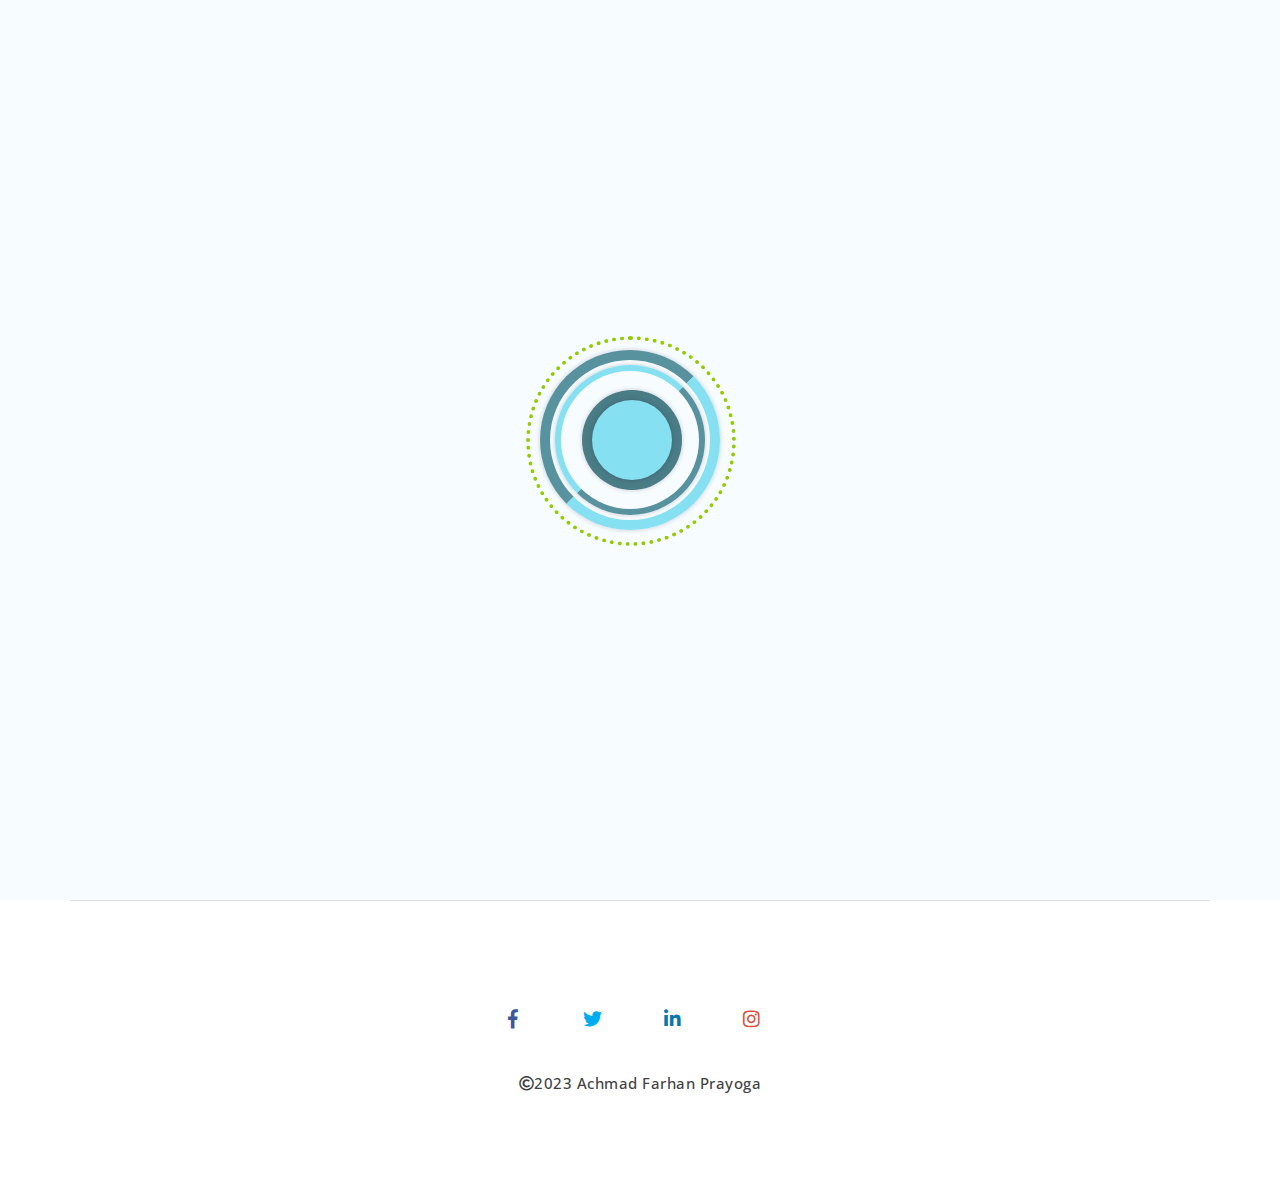
==== index.html @ 93ee387c "Web Teguh" ====
<!DOCTYPE html>
<html lang="en">
<head>
    <meta charset="utf-8">
    <meta http-equiv="X-UA-Compatible" content="IE=edge">
    <meta name="viewport" content="width=device-width, initial-scale=1, shrink-to-fit=no">
    <meta name="author" content="Themes Industry">
    <!-- description -->
    <meta name="description" content="MegaOne is a highly creative, modern, visually stunning and Bootstrap responsive multipurpose agency and HTML5 template with 14 ready home page demos.">
    <!-- keywords -->
    <meta name="keywords" content="creative, modern, clean, bootstrap responsive, html5, css3, portfolio, blog, agency, templates, multipurpose, one page, corporate, start-up, studio, branding, designer, freelancer, carousel, parallax, photography, personal, masonry, grid, faq">
    <!-- Page Title -->
    <title>Education | MegaOne HTML5 Template</title>
    <link rel="stylesheet" href="vendor/css/jquery.fancybox.min.css">
    <!-- Favicon -->
    <link rel="icon" href="education/img/favicon.ico">
    <!-- Bundle -->
    <link rel="stylesheet" href="vendor/css/bundle.min.css">
    <!-- Plugin Css -->
    <link rel="stylesheet" href="vendor/css/jquery.fancybox.min.css">
    <link rel="stylesheet" href="vendor/css/cubeportfolio.min.css">
    <link rel="stylesheet" href="education/css/animate.min.css">
    <link rel="stylesheet" href="vendor/css/line-awesome.min.css">
    <!-- Style Sheet -->
    <link rel="stylesheet" href="vendor/css/owl.carousel.min.css">
    <link rel="stylesheet" href="education/css/style.css">
<body background="education/img/bg-belakang-2.png"></body>

</head>
<body data-spy="scroll" data-target=".navbar" data-offset="150">

<!--  PRELOADER  -->
<div class="loader1">
    <div class="loading-area">
        <div class="circle"></div>
    <div class="circle-small"></div>
    <div class="circle-big"></div>
    <div class="circle-inner-inner"></div>
    <div class="circle-inner"></div>
    </div>
</div>

<header>

    <a class="scroll-top-arrow" href="javascript:void(0);"><i class="fa fa-angle-up"></i></a>

    <!--    NAVBAR FOR LARGE SCREEN-->
    <nav id="my-nav1" class="navbar navbar-expand-lg navbar-light bg-light stroke navbar-light-vision">
        <div class="container">
                <a href="#background-carousal" title="Logo" class="logo scroll link ">
                    <img src="education/img/logo-img.png" alt="logo" class="logo-dark default">
                </a>

            <div class="my-tog-btn">
                <span></span>
                <span></span>
                <span></span>
            </div>

            <div class="collapse navbar-collapse" id="navbarSupportedContent1" >
                    <ul class="navbar-nav ml-auto">
                        <li class="nav-item">
                            <a class="nav-link scroll active" href="#background-carousal">Home</a>
                        </li>
                        <li class="nav-item">
                            <a class="nav-link" href="education/biography.html">Biography</a>
                        </li>
                        <li class="nav-item">
                            <a class="nav-link" href="education/absensi.html">Absensi</a>
                        </li>
                        <li class="nav-item">
                            <a class="nav-link" href="education/Quiz.html">Quiz</a>
                        </li>
                        <li class="nav-item">
                            <a class="nav-link" href="education/materi.html">Materi</a>
                        </li>
                        <li class="nav-item">
                            <a class="nav-link" href="education/vidio.html">Vidio Pembelajaran</a>
                        </li>
                    </ul>
                </div>


            </div>
    </nav>

    <div class="outer-window">
        <div class="navbar-content">

            <nav class="navbar1">
            <a class="close-outerwindow"><i class="las la-times"></i></a>
                <a href="#background-carousal"><img src="education/img/logo-img.png" alt="logo" class="logo-small-nav default"></a>
            <ul class="navbar-nav">
                <li class="nav-item">
                    <a class="nav-link active" href="index.html">Home</a>
                </li>
                <li class="nav-item">
                    <a class="nav-link" href="education/about.html">About</a>
                </li>
                <li class="nav-item">
                    <a class="nav-link" href="education/courses.html">Courses</a>
                </li>
                <li class="nav-item">
                    <a class="nav-link" href="education/gallery.html">Gallery</a>
                </li>
                <li class="nav-item">
                    <a class="nav-link" href="education/blog.html">Blog</a>
                </li>
                <li class="nav-item">
                    <a class="nav-link" href="education/contact.html">Contact</a>
                </li>
            </ul>
        </nav>
    </div>
    </div>

</header>

<section id="background-carousal" class="background-carousal">
    <div class="row">
        <div class="col-12">

            <div class="img-area">

                <div id="carouselFade" class="carousel slide carousel-fade" data-ride="carousel">
                    <div class="carousel-inner ml-lg-10 ">
                        <div class="carousel-item active">
                        </div>
                        <div class="carousel-item">
                        </div>
                        <div class="carousel-item">
                        </div>
                    </div>

                 </div>

                <div class="carousal-overlay">
                    <div class="main-content ">

                        <div class="social_icon">
                            <ul class="social-icon">
                                <li class="fb"><a href="#"><i class="fab fa-facebook-f"></i></a></li>
                                <li class="twit"><a href="#"><i class="fab fa-twitter"></i></a></li>
                                <li class="linkedin"><a href="#"><i class="fab fa-linkedin-in"></i></a></li>
                                <li class="insta"><a href="#"><i class="fab fa-instagram"></i></a></li>
                            </ul>
                        </div>

                        <div class="container">
                            <div class="row content-carousal">

                                <div class="col-sm-12 col-lg-6 d-flex justify-content-center align-items-center">
                                <div class="row margin-top-sm">

                                    <div class="col-6 mini-slider p-0">

                                        <div id="carouselExampleSlidesOnly" class="carousel slide image-div" data-ride="carousel">
                                            <div class="carousel-inner">
                                                <div class="carousel-item active">
                                                    <img class="d-block w-100" src="education/img/bg-img-1.jpg" alt="First slide">
                                                </div>
                                                <div class="carousel-item animation1">
                                                    <img class="d-block w-100" src="education/img/bg-img-2.jpg" alt="Second slide">
                                                </div>
                                                <div class="carousel-item animation2">
                                                    <img class="d-block w-100" src="education/img/bg-img-3.jpg" alt="Second slide">
                                                </div>

                                            </div>
                                        </div>

                                    </div>

                                    <div class="col-6 p-0">
                                        <a href="" class="text-decoration-none">
                                        <div class="custom-box bg-green-color">
                                            <div class="bg-study-icon">
                                                <i class="las la-school"></i>
                                            </div>
                                            <h1 class="box-text mb-sm-2 mt-sm-2 mb-md-3 mt-md-3 mb-lg-3 mt-lg-3">Check Course Sebelumnya</h1>
                                            <div class="arrow-box">
                                                <i class="las la-arrow-right"></i>
                                            </div>
                                        </div>
                                        </a>

                                        <a href="" class="text-decoration-none">
                                        <div class="custom-box bg-blue-color">
                                            <div class="bg-campus-icon">
                                                <i class="las la-university"></i>
                                             </div>
                                            <h1 class="box-text">Abouth Campus</h1>
                                            <div class="arrow-box1">
                                                <i class="las la-arrow-right"></i>
                                            </div>
                                        </div>
                                        </a>
                                    </div>

                                </div>
                            </div>

                                <div class="col-sm-12 col-lg-6 d-flex justify-content-center align-items-center col-height text-left">
                                <div class="col-1 column-display"></div>

                                    <div class="detail-sec">
                                        <h1 class="main-heading">Komputer dan Jaringan Dasar.</h1>
                                        <p class="sub-heading margin-sub-heading">Course ini mempelajari tentang komputer dan jaringan dasar untuk kelas X TKJ, Dalam memahami Pengertian dan dasar Jaringan.</p>
                                        <a class="btn btn-primary rounded-pill green-btn">Read More</a>
                                     </div>
                            </div>

                            </div>
                        </div>

                    </div>
                </div>

            </div>

        </div>
    </div>
</section>

<section id="footer">
    <div class="container">
        <div class="row">
            <div class="col-12 text-center footer-content">
                <ul class="footer-icon">
                    <li class="footer_list"><a href="#"><i class="fab fa-facebook-f"></i></a></li>
                    <li class="footer_list"><a href="#"><i class="fab fa-twitter"></i></a></li>
                    <li class="footer_list"><a href="#"><i class="fab fa-linkedin-in"></i></a></li>
                    <li class="footer_list"><a href="#"><i class="fab fa-instagram"></i></a></li>
                </ul>
                <p class="sub-heading footer_text text-black"><i class="far fa-copyright"></i>2023 Achmad Farhan Prayoga</p>

            </div>
        </div>
    </div>
</section>


<!--modal window-->
<div class="modal fade model-reg" tabindex="-1" role="dialog">
    <div class="modal-dialog" role="document">
        <div class="modal-content">
            <div class="modal-body">
                <form class="appointment-form contact-form" id="modal-contact-form-data">
                    <button type="button" class="close" data-dismiss="modal" aria-label="Close">
                        <span aria-hidden="true">&times;</span>
                    </button>
                    <h1 class="font-weight-bold green-color form-tittle">Apply<span class="blue-color"> Now!</span></h1>
                    <div class="col-12" id="quote_result"></div>
                    <div class="form-group-1">
                        <input type="text" name="userName" id="name" placeholder="Your Name" required />
                        <input type="text" name="fatherName" placeholder="Father Name" required />
                        <input type="email" name="userEmail" id="email" placeholder="Email" required />
                        <input type="number" name="userPhone" id="phone_number" placeholder="Phone number" required />
                        <input type="text" name="userAddress" id="title" placeholder="Address" required />
                        <div class="select-list">
                            <select name="course" id="course_type" class="la-angle-down">
                                <option value="course">Course to Apply</option>
                                <option value="society">Society</option>
                                <option value="language">Language</option>
                            </select>
                        </div>
                    </div>

                    <button type="submit" class="btn btn-large btn-primary contact-btn w-100 text-white modal_contact_btn" id="submit_btn"><i class="fa fa-spinner fa-spin mr-2 d-none" aria-hidden="true"></i><b>SUBMIT NOW</b></button>

                </form>


            </div>

        </div>
    </div>
</div>
<!--modal window end-->

<!-- JavaScript -->
<script src="vendor/js/bundle.min.js"></script>

<!-- Plugin Js -->
<script src="vendor/js/jquery.fancybox.min.js"></script>
<script src="vendor/js/jquery.cubeportfolio.min.js"></script>

<!-- custom script -->
<script src="education/js/mediaelement-and-player.min.js"></script>
<script src="education/js/wow.min.js"></script>
<script src="vendor/js/owl.carousel.min.js"></script>
<script src="vendor/js/parallaxie.min.js"></script>
<script src="vendor/js/contact_us.js"></script>
<script src="education/js/script.js"></script>
</body>
</html>
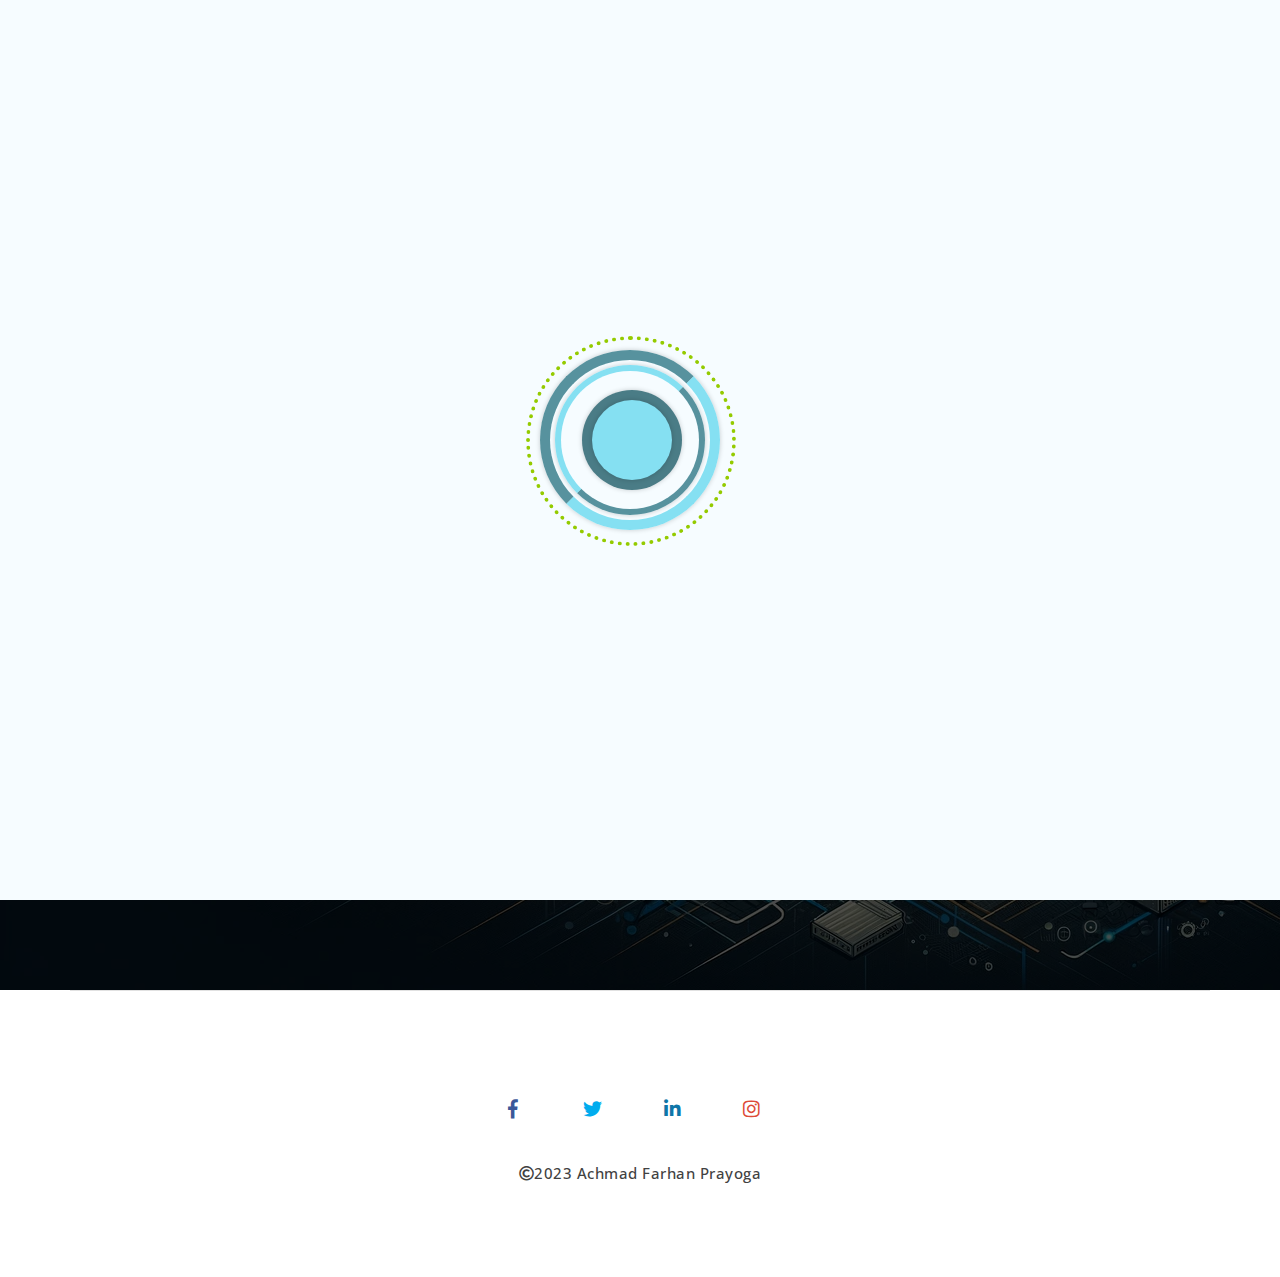
==== commit 21070174: "fix" ====
--- a/index.html
+++ b/index.html
@@ -42,14 +42,12 @@
 
 <header>
 
-    <a class="scroll-top-arrow" href="javascript:void(0);"><i class="fa fa-angle-up"></i></a>
-
     <!--    NAVBAR FOR LARGE SCREEN-->
-    <nav id="my-nav1" class="navbar navbar-expand-lg navbar-light bg-light stroke navbar-light-vision">
+    <nav id="my-nav1" class="navbar navbar-expand-lg navbar-light bg-light stroke navbar-dark-vision">
         <div class="container">
-                <a href="#background-carousal" title="Logo" class="logo scroll link ">
-                    <img src="education/img/logo-img.png" alt="logo" class="logo-dark default">
-                </a>
+            <a href="../index.html" title="Logo" class="logo link">
+                <img src="./education/img/logo-img.png" alt="logo" class="logo-dark default" style="width: 35%;">
+            </a>
 
             <div class="my-tog-btn">
                 <span></span>
@@ -58,61 +56,63 @@
             </div>
 
             <div class="collapse navbar-collapse" id="navbarSupportedContent1" >
-                    <ul class="navbar-nav ml-auto">
-                        <li class="nav-item">
-                            <a class="nav-link scroll active" href="#background-carousal">Home</a>
-                        </li>
-                        <li class="nav-item">
-                            <a class="nav-link" href="education/biography.html">Biography</a>
-                        </li>
-                        <li class="nav-item">
-                            <a class="nav-link" href="education/absensi.html">Absensi</a>
-                        </li>
-                        <li class="nav-item">
-                            <a class="nav-link" href="education/Quiz.html">Quiz</a>
-                        </li>
-                        <li class="nav-item">
-                            <a class="nav-link" href="education/materi.html">Materi</a>
-                        </li>
-                        <li class="nav-item">
-                            <a class="nav-link" href="education/vidio.html">Vidio Pembelajaran</a>
-                        </li>
-                    </ul>
-                </div>
-
-
-            </div>
+                <ul class="navbar-nav ml-auto">
+                    <li class="nav-item">
+                        <a class="nav-link active" href="../index.html">Home</a>
+                    </li>
+                    <li class="nav-item">
+                        <a class="nav-link" href="biography.html">Biography</a>
+                    </li>
+                    <li class="nav-item">
+                        <a class="nav-link" href="absensi.html">Absensi</a>
+                    </li>
+                    <li class="nav-item">
+                        <a class="nav-link" href="Quiz.html">Quiz</a>
+                    </li>
+                    <li class="nav-item">
+                        <a class="nav-link" href="materi.html">Materi</a>
+                    </li>
+                    <li class="nav-item">
+                        <a class="nav-link" href="vidio.html">Vidio Pembelajaran</a>
+                    </li>
+                </ul>
+              
+            </div>
+
+
+        </div>
     </nav>
 
     <div class="outer-window">
         <div class="navbar-content">
 
             <nav class="navbar1">
-            <a class="close-outerwindow"><i class="las la-times"></i></a>
-                <a href="#background-carousal"><img src="education/img/logo-img.png" alt="logo" class="logo-small-nav default"></a>
-            <ul class="navbar-nav">
-                <li class="nav-item">
-                    <a class="nav-link active" href="index.html">Home</a>
-                </li>
-                <li class="nav-item">
-                    <a class="nav-link" href="education/about.html">About</a>
-                </li>
-                <li class="nav-item">
-                    <a class="nav-link" href="education/courses.html">Courses</a>
-                </li>
-                <li class="nav-item">
-                    <a class="nav-link" href="education/gallery.html">Gallery</a>
-                </li>
-                <li class="nav-item">
-                    <a class="nav-link" href="education/blog.html">Blog</a>
-                </li>
-                <li class="nav-item">
-                    <a class="nav-link" href="education/contact.html">Contact</a>
-                </li>
-            </ul>
-        </nav>
-    </div>
-    </div>
+                <a class="close-outerwindow"><i class="las la-times"></i></a>
+                <a href="./index.html"><img src="./education/img/logo-img.png" alt="logo" class="logo-small-nav default" style="width: 35%;"></a>
+                <ul class="navbar-nav">
+                    <li class="nav-item">
+                        <a class="nav-link" href="./index.html">Home</a>
+                    </li>
+                    <li class="nav-item">
+                        <a class="nav-link" href="./education/biography.html">Biography</a>
+                    </li>
+                    <li class="nav-item">
+                        <a class="nav-link active" href="./education/absensi.html">Absensi</a>
+                    </li>
+                    <li class="nav-item">
+                        <a class="nav-link" href="./education/Quiz.html">Quiz</a>
+                    </li>
+                    <li class="nav-item">
+                        <a class="nav-link" href="./education/materi.html">Materi</a>
+                    </li>
+                    <li class="nav-item">
+                        <a class="nav-link" href="./education/vidio.html">vidio</a>
+                    </li>
+                </ul>
+            </nav>
+        </div>
+    </div>
+
 
 </header>
 
